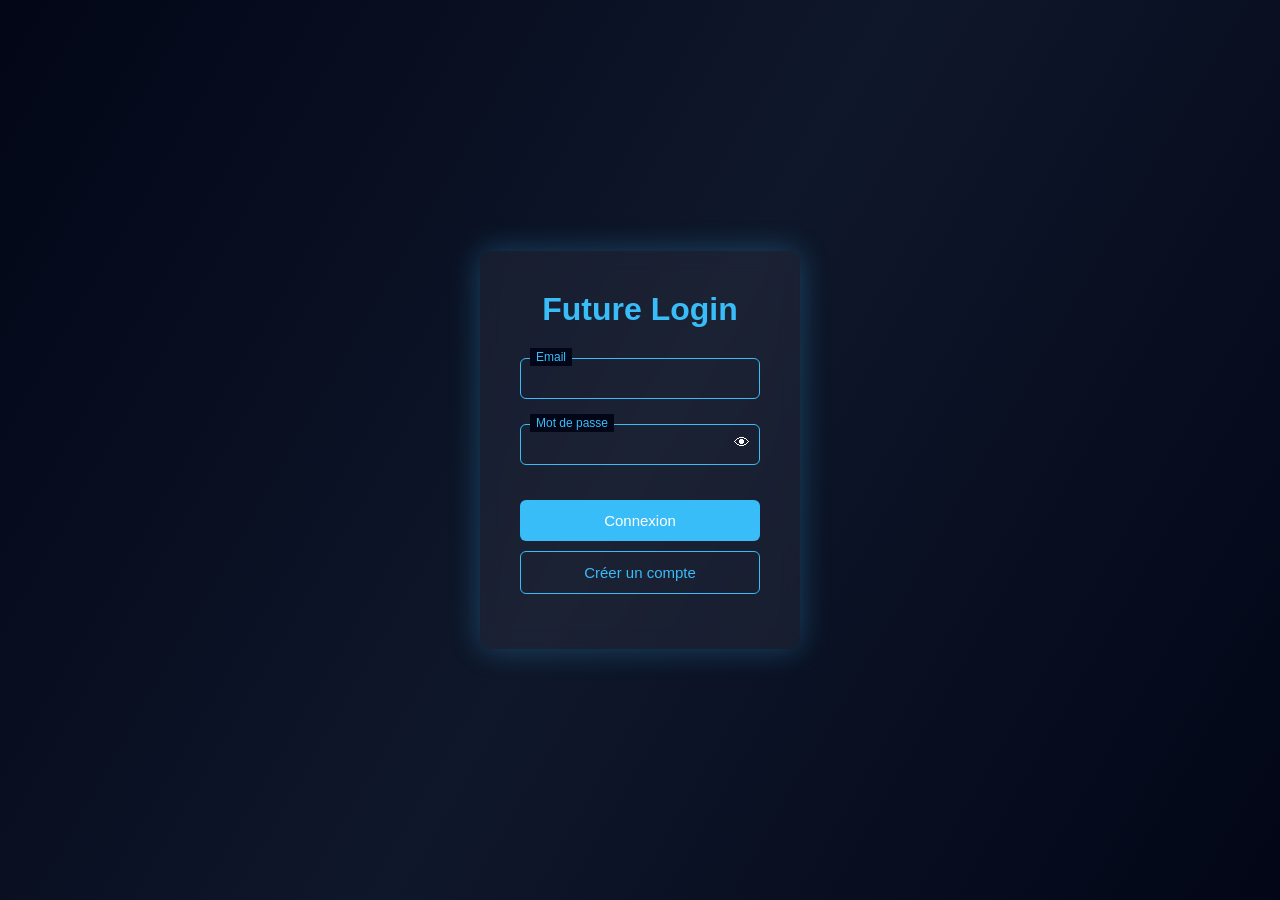
==== login.html @ 1fcccb6b "test" ====
<!DOCTYPE html>
<html lang="fr">

<head>

<meta charset="UTF-8">
<meta name="viewport" content="width=device-width, initial-scale=1.0">

<title>Future Login</title>

<link rel="stylesheet" href="login.css">

</head>

<body>

<div class="container">

<h1 class="title">Future Login</h1>

<form id="loginForm">

<div class="input-box">

<input type="email" id="email" required>
<label>Email</label>

</div>

<div class="input-box">

<input type="password" id="password" required>
<label>Mot de passe</label>

<span id="togglePassword">👁</span>

</div>

<button type="submit" class="login-btn">

Connexion

</button>

<button type="button" id="registerBtn" class="register-btn">

Créer un compte

</button>

</form>

<p id="message"></p>

</div>

<script src="login.js"></script>

</body>
</html>
---- login.css ----
*{
margin:0;
padding:0;
box-sizing:border-box;
font-family:Arial, Helvetica, sans-serif;
}

body{

height:100vh;
display:flex;
justify-content:center;
align-items:center;
background:linear-gradient(120deg,#020617,#0f172a,#020617);

color:white;

}

/* container */

.container{

background:rgba(255,255,255,0.05);
backdrop-filter:blur(10px);

padding:40px;

border-radius:12px;

width:320px;

box-shadow:0 0 30px rgba(56,189,248,0.3);

text-align:center;

}

/* titre */

.title{

margin-bottom:30px;
color:#38bdf8;

}

/* input */

.input-box{

position:relative;

margin-bottom:25px;

}

.input-box input{

width:100%;
padding:12px;

background:transparent;

border:1px solid #38bdf8;

border-radius:6px;

color:white;

outline:none;

}

.input-box label{

position:absolute;

top:-10px;

left:10px;

background:#020617;

padding:2px 6px;

font-size:12px;

color:#38bdf8;

}

/* icon */

#togglePassword{

position:absolute;

right:10px;

top:10px;

cursor:pointer;

}

/* buttons */

button{

width:100%;

padding:12px;

border:none;

border-radius:6px;

margin-top:10px;

cursor:pointer;

font-size:15px;

}

.login-btn{

background:#38bdf8;

color:white;

transition:0.3s;

}

.login-btn:hover{

box-shadow:0 0 15px #38bdf8;

}

.register-btn{

background:transparent;

border:1px solid #38bdf8;

color:#38bdf8;

}

/* message */

#message{

margin-top:15px;

font-size:14px;

}
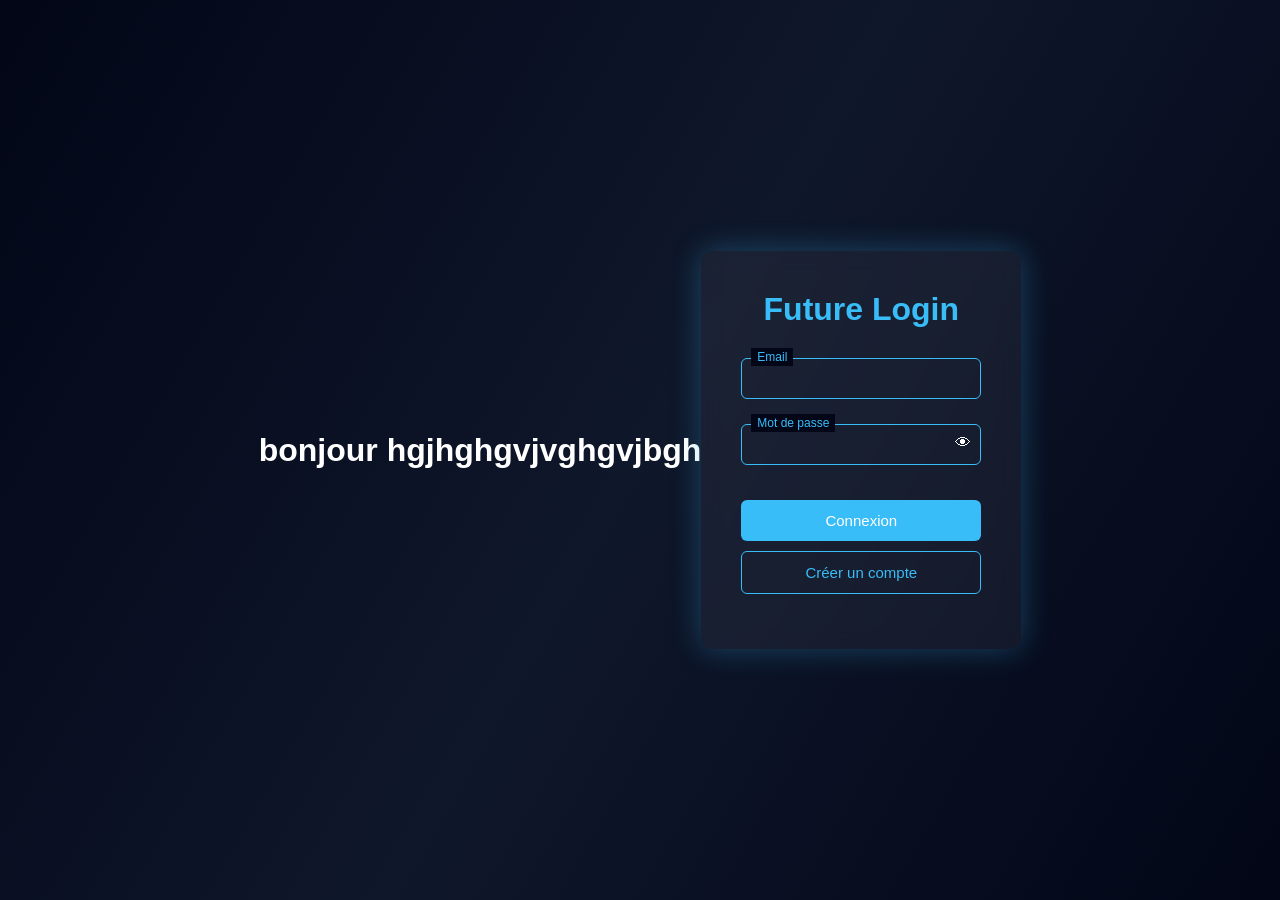
==== commit 3e3d9d9a: "h&" ====
--- a/login.html
+++ b/login.html
@@ -13,6 +13,7 @@
 </head>
 
 <body>
+    <h1>bonjour hgjhghgvjvghgvjbgh</h1>
 
 <div class="container">
 
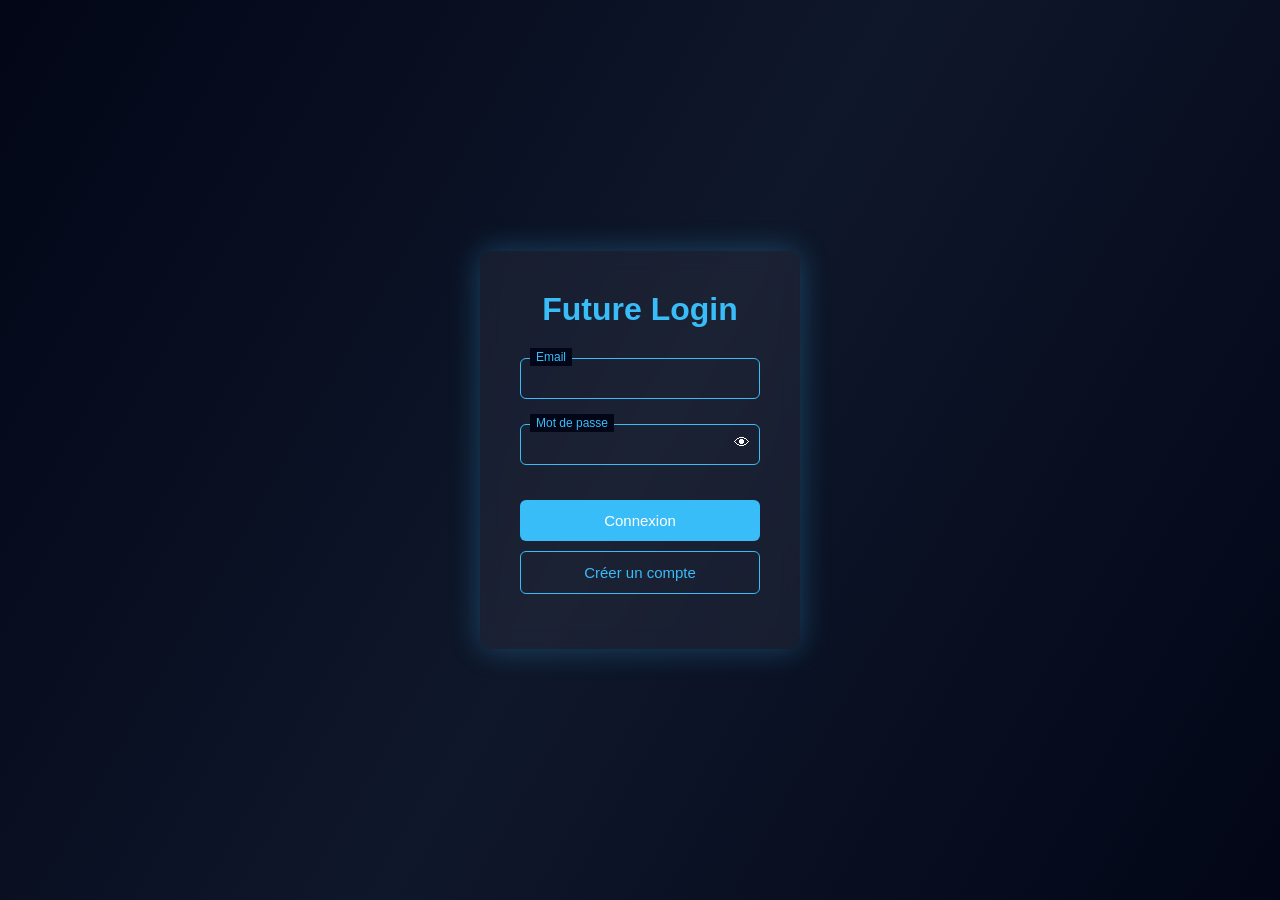
==== commit 162f893f: "Nouvelle MAJ" ====
--- a/login.html
+++ b/login.html
@@ -13,7 +13,6 @@
 </head>
 
 <body>
-    <h1>bonjour hgjhghgvjvghgvjbgh</h1>
 
 <div class="container">
 
@@ -23,14 +22,14 @@
 
 <div class="input-box">
 
-<input type="email" id="email" required>
+<input title="." type="email" id="email" required>
 <label>Email</label>
 
 </div>
 
 <div class="input-box">
 
-<input type="password" id="password" required>
+<input title="." type="password" id="password" required>
 <label>Mot de passe</label>
 
 <span id="togglePassword">👁</span>
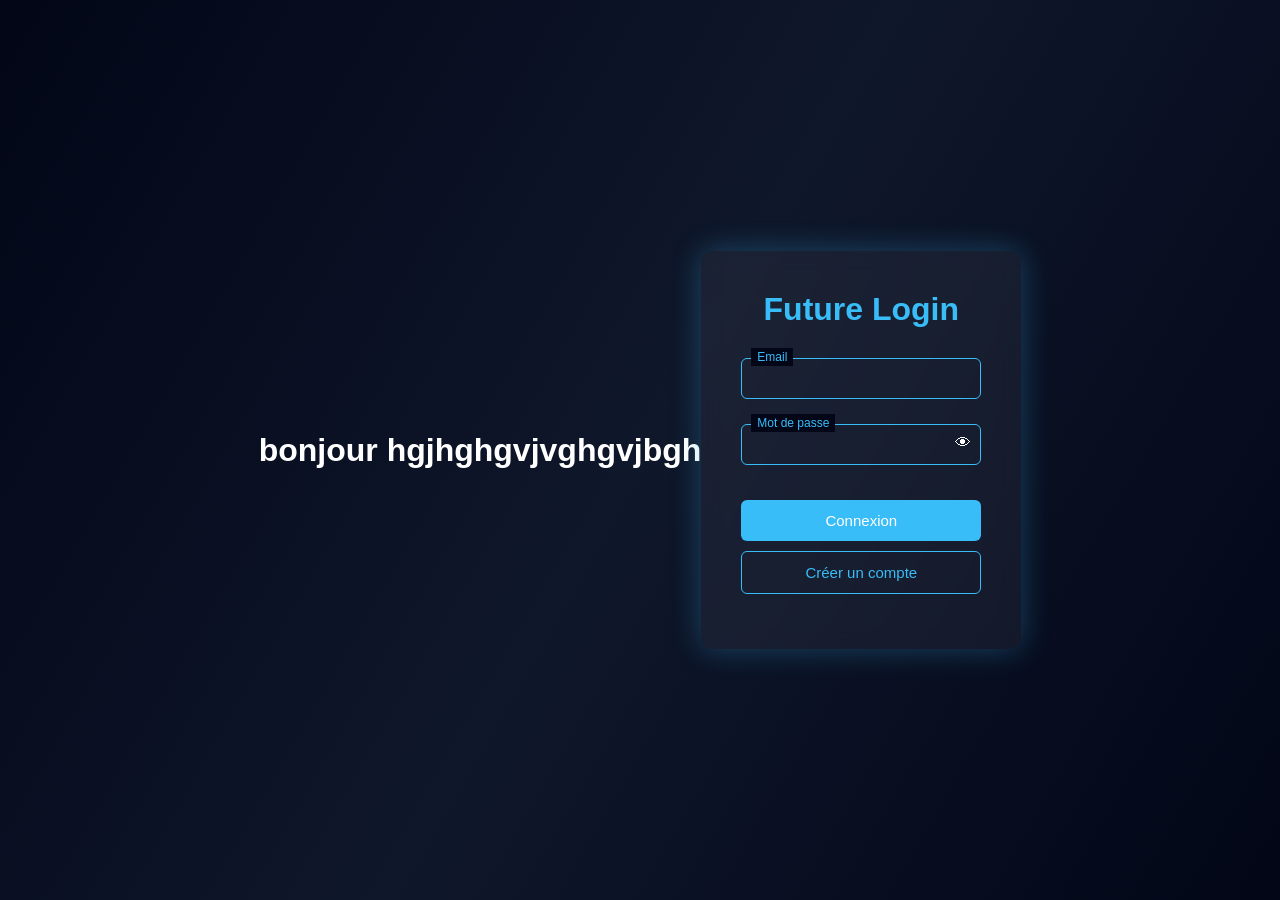
==== commit df21f737: "Merge pull request #14 from tapedesire702-cmd/main l'issue#11 crewcode" ====
--- a/login.html
+++ b/login.html
@@ -13,6 +13,7 @@
 </head>
 
 <body>
+    <h1>bonjour hgjhghgvjvghgvjbgh</h1>
 
 <div class="container">
 
@@ -22,14 +23,14 @@
 
 <div class="input-box">
 
-<input title="." type="email" id="email" required>
+<input type="email" id="email" required>
 <label>Email</label>
 
 </div>
 
 <div class="input-box">
 
-<input title="." type="password" id="password" required>
+<input type="password" id="password" required>
 <label>Mot de passe</label>
 
 <span id="togglePassword">👁</span>
